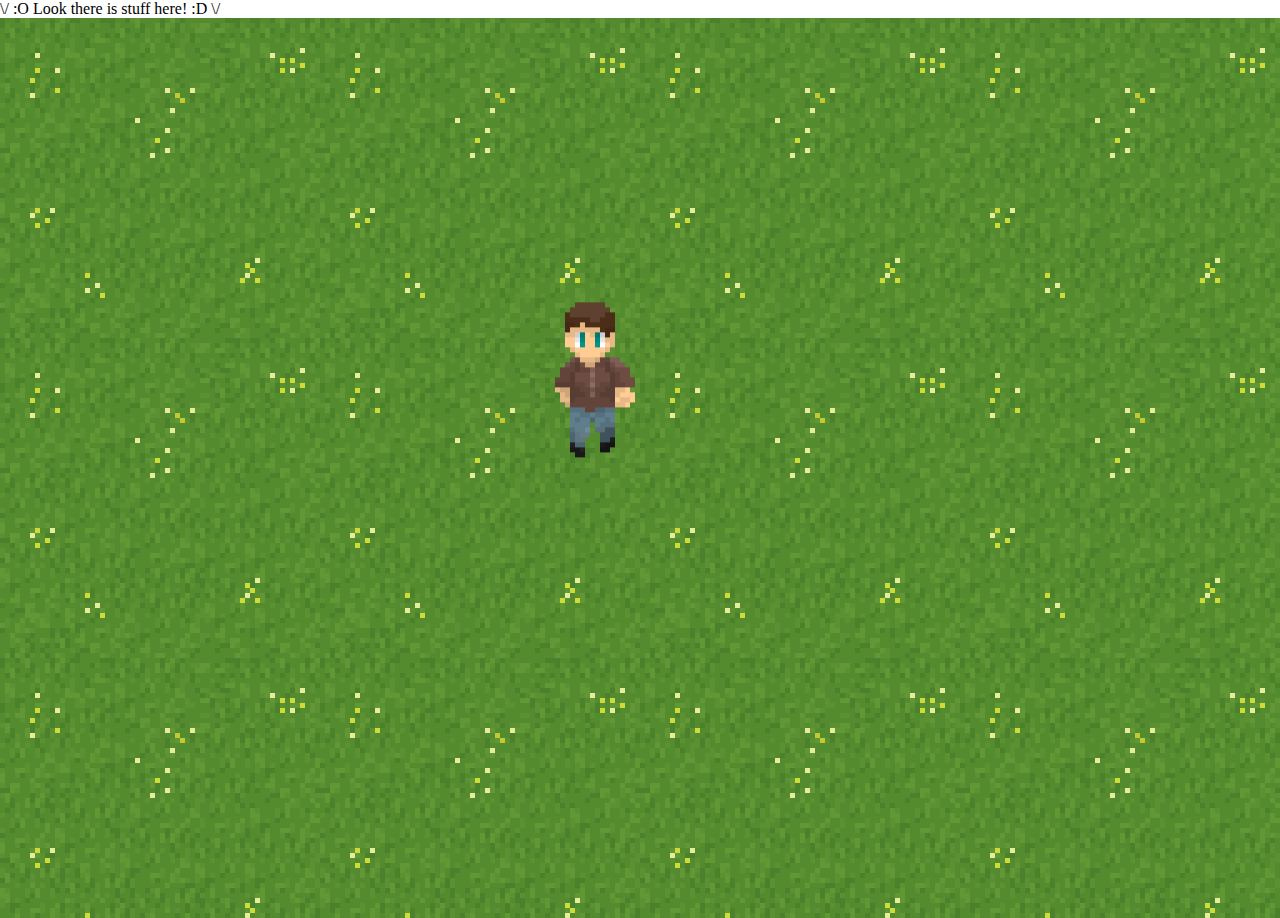
==== index.html @ 9f1ce24f "Changed movement to scrolling, added meadow tiles" ====
<!DOCTYPE html>
<title>temp</title>
<html lang="en">

<head>
	<meta charset="utf-8" />
	<p>\/ :O Look there is stuff here! :D \/</p>
	<style>
		* {
			padding: 0;
			margin: 0;
		}

		canvas {
			background: #eee;
			display: block;
			margin: 0 auto;
		}
	</style>
</head>

<div style="display:none;">
</div>

<body>
	<h1 id="coords"></h1>
	<p id="log"></p>
	<canvas id="myCanvas" width="1080" height="980"></canvas>
	<script>

		var canvas = document.getElementById("myCanvas");
		var ctx = canvas.getContext("2d");
		canvas.height = window.innerHeight;
		canvas.width = window.innerWidth;

		//image stuff
		const images = {};
		images.meadow = new Image();
		images.meadow.src= "Images/Meadow.png";
		images.player = new Image();
		images.player.src = "Images/CharacterSpriteSheet.png";

		const playerWidth = '180';
		const playerHeight = '341.25';
		var tiles = [[1,1,1,1,1,1],
					[1,1,1,1,1,1],
					[1,1,1,1,1,1],
					[1,1,1,1,1,1]];
		var pressedKeys = {};
		let playerFrameX = 0;
		let playerFrameY = 0;
		let playerX = 0;
		let playerY = 0;
		const playerSpeed = 6;
		var motion = false;
		var animationSpeed=150;

		function drawSprite(img, sX, sY, sW, sH, dX, dY, dW, dH) {
			ctx.drawImage(img, sX, sY, sW, sH, dX, dY, dW, dH);
		}

		function draw() {

			keyLogic();
			ctx.clearRect(0, 0, canvas.width, canvas.height);
			for(var i =0; i<tiles.length;i++){
				for(var j = 0;j<tiles[i].length;j++){
				if(tiles[i][j] == 1){
					drawSprite(images.meadow,0,0,640,640,playerX+(320*j),playerY+(320*i),640/2,640/2);
				}
			}
			}
			drawSprite(images.player, playerWidth * playerFrameX, playerHeight * playerFrameY, playerWidth, playerHeight, canvas.width/2-(playerWidth/2), canvas.height/2-(playerHeight/2), playerWidth/2, playerHeight/2);
			ctx.beginPath();
			ctx.fillStyle = "green";
			ctx.fill();
			ctx.closePath();
			//log.textContent += pressedKeys;

		}
		function animate() {
			if (motion == true) {
				if (playerFrameX < 5) {
					playerFrameX++;
				}
				else {
					playerFrameX = 0;
				}
			}
			else{
				playerFrameX= false;
			}
		}
		function keyLogic() {
			if (pressedKeys["KeyW"]) {
				motion = true;
				if (pressedKeys["KeyA"]) {
					playerFrameY = 7;
					playerX += Math.sqrt(2)/2;
					playerY += Math.sqrt(2)/2;
				}
				else if (pressedKeys["KeyD"]) {
					playerFrameY = 6;
					playerX -= Math.sqrt(2)/2;
					playerY += Math.sqrt(2)/2;
				}
				else {
					playerFrameY = 1;
					playerY += 1;
				}
			}
			else if (pressedKeys["KeyS"]) {
				motion = true;
				if (pressedKeys["KeyA"]) {
					playerFrameY = 4;
					playerX += Math.sqrt(2)/2;
					playerY -= Math.sqrt(2)/2;
				}
				else if (pressedKeys["KeyD"]) {
					playerFrameY = 5;
					playerX -= Math.sqrt(2)/2;
					playerY -= Math.sqrt(2)/2;
				}
				else {
					playerFrameY = 0;
					playerY -= 1;
				}
			}
			else if (pressedKeys["KeyA"]) {
				motion = true;
				playerFrameY = 2;
				playerX += 1;
			}
			else if (pressedKeys["KeyD"]) {
				motion = true;
				playerFrameY = 3;
				playerX -= 1;
			}
			else{
				motion = false;
			}
			if(pressedKeys["ShiftLeft"]){
				animationSpeed = 100;
			}
			else{
				animationSpeed = 150;
			}
		}
		setInterval(animate, animationSpeed);
		setInterval(draw, 5);

		window.onkeyup = function(e) { pressedKeys[e.code] = false; }
		window.onkeydown = function(e) { pressedKeys[e.code] = true; }
		/*
		document.addEventListener('keydown', logKeyDown);
		document.addEventListener('keyup', logKeyUp);

		function logKeyDown(e) {
			if (keys.indexOf(e.code) == -1) {
				keys.push(e.code);
			}
		}
		function logKeyUp(e) {
			if (keys.indexOf(e.code) > -1) {
				keys.splice(e.code, 1);
			}
		}
		*/
	</script>
</body>

</html>
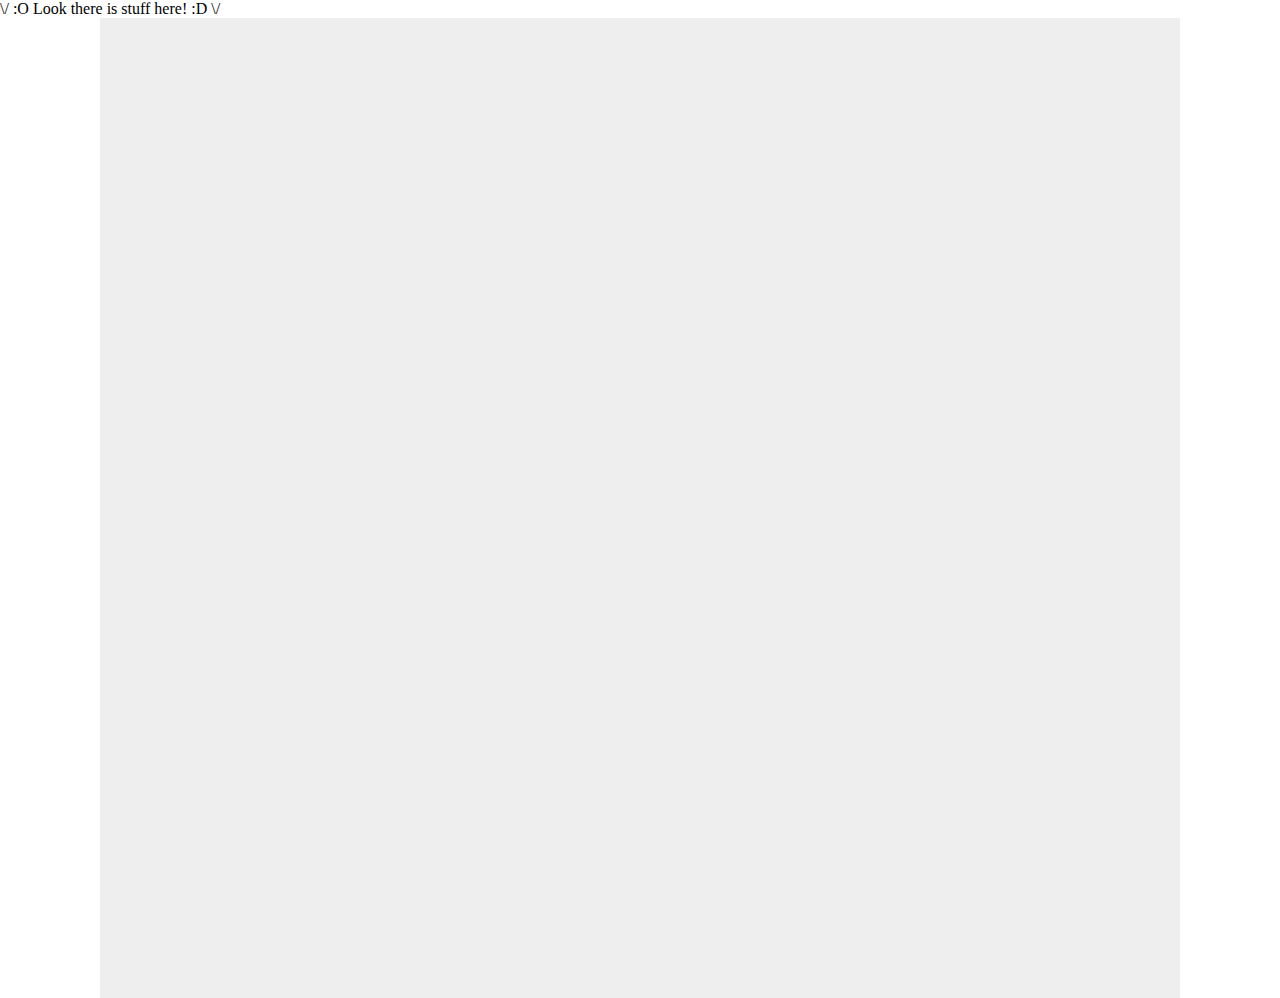
==== commit f2b28a9e: "Add files via upload" ====
--- a/index.html
+++ b/index.html
@@ -27,6 +27,10 @@
 	<p id="log"></p>
 	<canvas id="myCanvas" width="1080" height="980"></canvas>
 	<script>
+        window.onerror = function (msg, url, num) {
+    alert("Error: " + msg + "\nURL: " + url + "\nLine: " + num);
+    return true;
+};
 
 		var canvas = document.getElementById("myCanvas");
 		var ctx = canvas.getContext("2d");
@@ -46,7 +50,11 @@
 					[1,1,1,1,1,1],
 					[1,1,1,1,1,1],
 					[1,1,1,1,1,1]];
+        //type,posx,posy,width,height
+        var obj = [[1,0,0,50,50]];
+        let ai = [[1,Math.random()*1000,Math.random()*1000]];
 		var pressedKeys = {};
+        
 		let playerFrameX = 0;
 		let playerFrameY = 0;
 		let playerX = 0;
@@ -62,7 +70,9 @@
 		function draw() {
 
 			keyLogic();
+            
 			ctx.clearRect(0, 0, canvas.width, canvas.height);
+            
 			for(var i =0; i<tiles.length;i++){
 				for(var j = 0;j<tiles[i].length;j++){
 				if(tiles[i][j] == 1){
@@ -70,12 +80,18 @@
 				}
 			}
 			}
-			drawSprite(images.player, playerWidth * playerFrameX, playerHeight * playerFrameY, playerWidth, playerHeight, canvas.width/2-(playerWidth/2), canvas.height/2-(playerHeight/2), playerWidth/2, playerHeight/2);
-			ctx.beginPath();
-			ctx.fillStyle = "green";
-			ctx.fill();
-			ctx.closePath();
-			//log.textContent += pressedKeys;
+            ctx.beginPath();
+            for(var i = 0;i<obj.length;i++){
+                if(obj[i][0] ==1){
+                    ctx.fillStyle = "red";
+			        ctx.fill();
+                    ctx.rect(obj[i][1]+playerX,obj[i][2]+playerY,obj[i][3],obj[i][4]);
+                   }
+            }
+            ctx.stroke();
+			drawSprite(images.player, playerWidth * playerFrameX, playerHeight * playerFrameY, playerWidth, playerHeight, canvas.width/2-(playerWidth/2),                         canvas.height/2-(playerHeight/2), playerWidth/2, playerHeight/2);
+            
+			
 
 		}
 		function animate() {
@@ -91,6 +107,22 @@
 				playerFrameX= false;
 			}
 		}
+        
+        function collisionCheck(){
+            for(var i = 0;i<obj.length;i++){
+                    if(obj[i][0] ==1){
+                        if((obj[i][1]+playerX) >= canvas.width/2-20||(obj[i][1]+obj[i][3]+playerX) <= canvas.width/2-(playerWidth/2-20)){
+                       return false;
+                    }
+                        else if(obj[i][2]+playerY >= canvas.height/2 || obj[i][2]+obj[i][4]+playerY <= canvas.height/2-(playerHeight/2-120)){
+                            return false;
+                        }
+            
+            }
+        }
+            return true;
+        }
+        
 		function keyLogic() {
 			if (pressedKeys["KeyW"]) {
 				motion = true;
@@ -98,43 +130,86 @@
 					playerFrameY = 7;
 					playerX += Math.sqrt(2)/2;
 					playerY += Math.sqrt(2)/2;
+                    if(collisionCheck()){
+                      playerX -= Math.sqrt(2)/2;
+					playerY -= Math.sqrt(2)/2;  
+                    }
 				}
 				else if (pressedKeys["KeyD"]) {
 					playerFrameY = 6;
 					playerX -= Math.sqrt(2)/2;
 					playerY += Math.sqrt(2)/2;
-				}
+                    if(collisionCheck()){
+                      playerX += Math.sqrt(2)/2;
+					playerY -= Math.sqrt(2)/2;  
+                    }
+                   
+                }
 				else {
 					playerFrameY = 1;
 					playerY += 1;
-				}
-			}
+                    if(collisionCheck()){
+                      
+					playerY -= 1;  
+                    }
+                    
+			}
+                }
 			else if (pressedKeys["KeyS"]) {
 				motion = true;
 				if (pressedKeys["KeyA"]) {
 					playerFrameY = 4;
 					playerX += Math.sqrt(2)/2;
 					playerY -= Math.sqrt(2)/2;
-				}
+                    if(collisionCheck()){
+                      playerX -= Math.sqrt(2)/2;
+					playerY += Math.sqrt(2)/2;  
+                    }
+                   
+                }
+                   
+                
 				else if (pressedKeys["KeyD"]) {
 					playerFrameY = 5;
 					playerX -= Math.sqrt(2)/2;
 					playerY -= Math.sqrt(2)/2;
-				}
+                    if(collisionCheck()){
+                      playerX += Math.sqrt(2)/2;
+					playerY += Math.sqrt(2)/2;  
+                    }
+                   
+                }
+                    
+				
 				else {
 					playerFrameY = 0;
 					playerY -= 1;
-				}
-			}
+                    if(collisionCheck()){
+					playerY += 1;  
+                    }
+                   
+                }
+                    
+        }
+            
 			else if (pressedKeys["KeyA"]) {
 				motion = true;
 				playerFrameY = 2;
 				playerX += 1;
-			}
+                if(collisionCheck()){
+                      playerX -= 1;
+                    }
+                   
+            }
+                
+			
 			else if (pressedKeys["KeyD"]) {
 				motion = true;
 				playerFrameY = 3;
 				playerX -= 1;
+                if(collisionCheck()){
+                      playerX += 1;
+                    }
 			}
 			else{
 				motion = false;
@@ -146,26 +221,19 @@
 				animationSpeed = 150;
 			}
 		}
+        
+        function ai(){
+               
+        }
+        
 		setInterval(animate, animationSpeed);
 		setInterval(draw, 5);
 
 		window.onkeyup = function(e) { pressedKeys[e.code] = false; }
 		window.onkeydown = function(e) { pressedKeys[e.code] = true; }
-		/*
-		document.addEventListener('keydown', logKeyDown);
-		document.addEventListener('keyup', logKeyUp);
-
-		function logKeyDown(e) {
-			if (keys.indexOf(e.code) == -1) {
-				keys.push(e.code);
-			}
-		}
-		function logKeyUp(e) {
-			if (keys.indexOf(e.code) > -1) {
-				keys.splice(e.code, 1);
-			}
-		}
-		*/
+        
+        
+		
 	</script>
 </body>
 
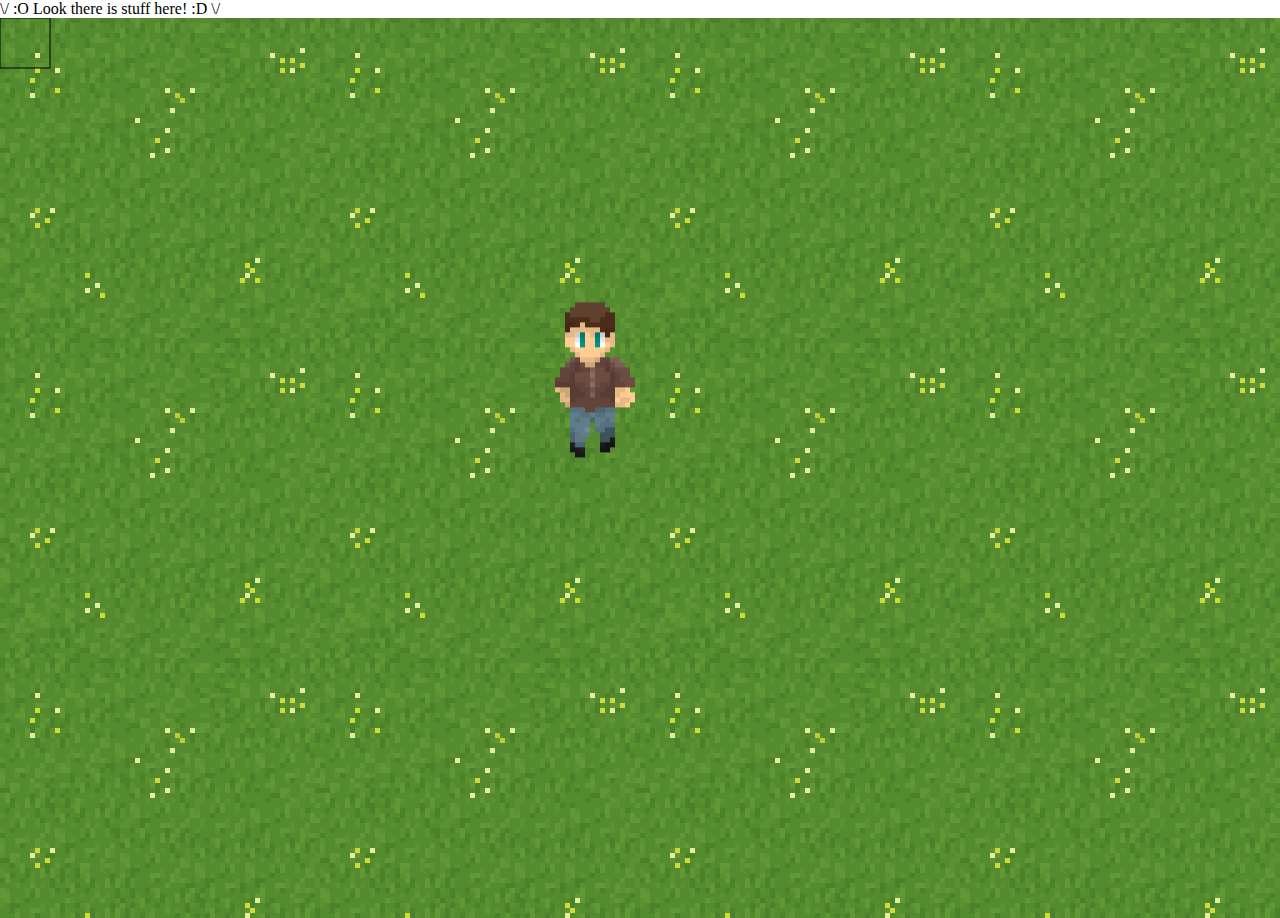
==== commit 3da82620: "Add files via upload" ====
--- a/index.html
+++ b/index.html
@@ -3,6 +3,8 @@
 <html lang="en">
 
 <head>
+    
+    
 	<meta charset="utf-8" />
 	<p>\/ :O Look there is stuff here! :D \/</p>
 	<style>
@@ -23,15 +25,17 @@
 </div>
 
 <body>
+    <script type="text/javascript">
+    window.onerror = function (msg, url, num) {
+    alert("Error: " + msg + "\nURL: " + url + "\nLine: " + num);
+    return true;
+    </script>
 	<h1 id="coords"></h1>
 	<p id="log"></p>
 	<canvas id="myCanvas" width="1080" height="980"></canvas>
-	<script>
-        window.onerror = function (msg, url, num) {
-    alert("Error: " + msg + "\nURL: " + url + "\nLine: " + num);
-    return true;
-};
-
+    
+	<script    type="text/javascript">
+       
 		var canvas = document.getElementById("myCanvas");
 		var ctx = canvas.getContext("2d");
 		canvas.height = window.innerHeight;
@@ -51,14 +55,17 @@
 					[1,1,1,1,1,1],
 					[1,1,1,1,1,1]];
         //type,posx,posy,width,height
-        var obj = [[1,0,0,50,50]];
-        let ai = [[1,Math.random()*1000,Math.random()*1000]];
+        var obj = [[1,0,0,50,50,]];
+        //type,posx,posy,animationx, animationy, motion
+        let ai = [[1,Math.random()*1000,Math.random()*1000,0,0,0]];
 		var pressedKeys = {};
         
 		let playerFrameX = 0;
 		let playerFrameY = 0;
 		let playerX = 0;
 		let playerY = 0;
+        let centerX = canvas.width/2-(playerWidth/2);
+        let centerY = canvas.height/2-(playerHeight/2);
 		const playerSpeed = 6;
 		var motion = false;
 		var animationSpeed=150;
@@ -89,7 +96,7 @@
                    }
             }
             ctx.stroke();
-			drawSprite(images.player, playerWidth * playerFrameX, playerHeight * playerFrameY, playerWidth, playerHeight, canvas.width/2-(playerWidth/2),                         canvas.height/2-(playerHeight/2), playerWidth/2, playerHeight/2);
+			drawSprite(images.player, playerWidth * playerFrameX, playerHeight * playerFrameY, playerWidth, playerHeight, centerX,                         canvas.height/2-(playerHeight/2), playerWidth/2, playerHeight/2);
             
 			
 
@@ -221,11 +228,56 @@
 				animationSpeed = 150;
 			}
 		}
-        
+        /*
         function ai(){
-               
-        }
-        
+               for(let i = 0; i<ai.length;i++){
+                   if(ai[i][1]+PlayerX!=centerX || ai[i][2]+PlayerY != canvas.height/2-(playerHeight/2)){
+                      ai[i][5] = 1;
+                      if(ai[i][1]+PlayerX > centerX){
+                          if(ai[i][2]+PlayerY>centerY){
+                              ai[i][4]=7;
+                              ai[i][1]-= Math.sqrt(2)/2;
+                              ai[i][2]-= Math.sqrt(2)/2;
+                          }
+                          else if(ai[i][2]+PlayerY<centerY){
+                              ai[i][4]=6;
+                              ai[i][1]-= Math.sqrt(2)/2;
+                              ai[i][2]+= Math.sqrt(2)/2;
+                          }
+                          else{
+                              ai[i][4]=1;
+                              ai[i][1]-=1;
+                          }
+                        }
+                       else if(ai[i][1] < centerX){
+                           if(ai[i][2] >centerY){
+                               ai[i][4]=4;
+                               ai[i][1]+=Math.sqrt(2)/2;
+                               ai[i][2]-=Math.sqrt(2)/2;
+                           }
+                           else if(ai[i][2]<centerY){
+                              ai[i][4]=5;
+                               ai[i][1]+=Math.sqrt(2)/2;
+                               ai[i][2]+=Math.sqrt(2)/2;
+                           }
+                           else{
+                            ai[i][4]=0;
+                               ai[i][1]+=1;
+                           }
+                       }
+                       else if(ai[i][2]>centerY){
+                           ai[i][4]=2;
+                           ai[i][2]-=1;
+                       }
+                       else if(ai[i][2]<centerY){
+                           ai[i][4]=3;
+                           ai[i][2]+=1;
+                       }
+                      }
+                   
+               }
+        }
+        */
 		setInterval(animate, animationSpeed);
 		setInterval(draw, 5);
 
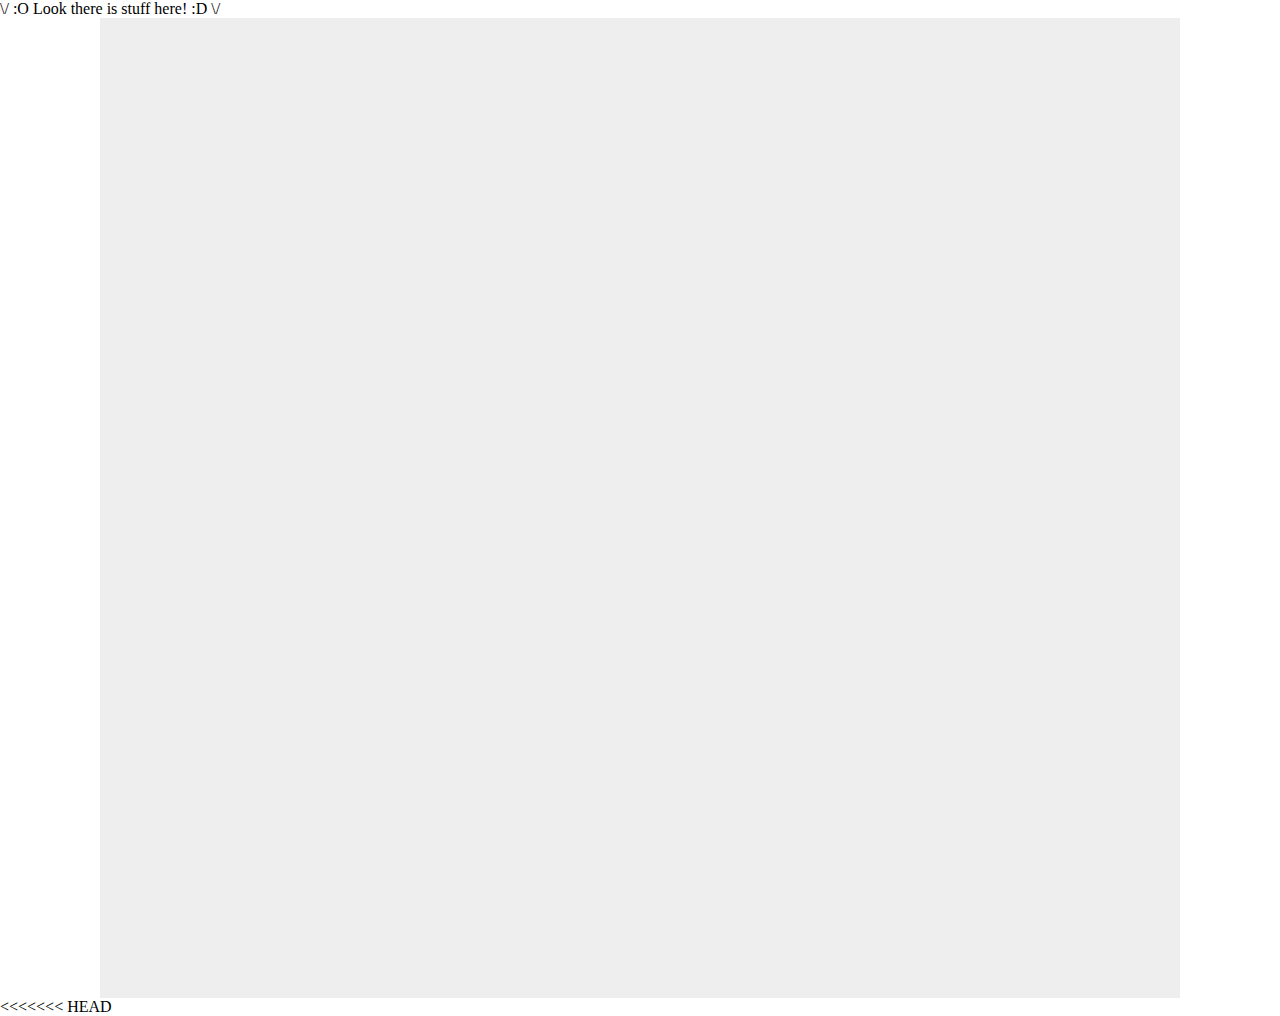
==== commit 3d03f4fb: "Add files via upload" ====
--- a/index.html
+++ b/index.html
@@ -7,6 +7,8 @@
     
 	<meta charset="utf-8" />
 	<p>\/ :O Look there is stuff here! :D \/</p>
+    <h1 id = "vars"></h1>
+    <h1 id = 'test'></h1>
 	<style>
 		* {
 			padding: 0;
@@ -34,8 +36,16 @@
 	<p id="log"></p>
 	<canvas id="myCanvas" width="1080" height="980"></canvas>
     
+<<<<<<< HEAD
+	<script>
+     window.onerror = function (msg, url, num) {
+    alert("Error: " + msg + "\nURL: " + url + "\nLine: " + num);
+    return true;
+     }
+=======
 	<script    type="text/javascript">
        
+>>>>>>> 9bb2e09c5430643c6859015316dd8541b9159723
 		var canvas = document.getElementById("myCanvas");
 		var ctx = canvas.getContext("2d");
 		canvas.height = window.innerHeight;
@@ -54,12 +64,19 @@
 					[1,1,1,1,1,1],
 					[1,1,1,1,1,1],
 					[1,1,1,1,1,1]];
+<<<<<<< HEAD
+        
+		var pressedKeys = {};
+        
+        const sqrttwo = Math.sqrt(2)/2;
+=======
         //type,posx,posy,width,height
         var obj = [[1,0,0,50,50,]];
         //type,posx,posy,animationx, animationy, motion
         let ai = [[1,Math.random()*1000,Math.random()*1000,0,0,0]];
 		var pressedKeys = {};
         
+>>>>>>> 9bb2e09c5430643c6859015316dd8541b9159723
 		let playerFrameX = 0;
 		let playerFrameY = 0;
 		let playerX = 0;
@@ -70,13 +87,22 @@
 		var motion = false;
 		var animationSpeed=150;
 
+        //type,posx,posy,width,height
+        var obj = [[1,centerX,centerY,50,50,]];
+        //type([0]),posx([1]),posy([2]),animationx([3]), animationy([4]), motion([5]),goalx([6]),goaly([7])
+        let ai = [[1,Math.round(Math.random()*1000),Math.round(Math.random()*1000),0,0,0,Math.round(Math.random()*1000),Math.round(Math.random()*1000)]];
+        
 		function drawSprite(img, sX, sY, sW, sH, dX, dY, dW, dH) {
 			ctx.drawImage(img, sX, sY, sW, sH, dX, dY, dW, dH);
 		}
 
 		function draw() {
-
+            
 			keyLogic();
+<<<<<<< HEAD
+            aim();
+=======
+>>>>>>> 9bb2e09c5430643c6859015316dd8541b9159723
             
 			ctx.clearRect(0, 0, canvas.width, canvas.height);
             
@@ -95,6 +121,14 @@
                     ctx.rect(obj[i][1]+playerX,obj[i][2]+playerY,obj[i][3],obj[i][4]);
                    }
             }
+<<<<<<< HEAD
+            for(var i = 0;i<ai.length;i++){
+                if(ai[i][0]==1){
+                    drawSprite(images.player, playerWidth*ai[i][3], playerHeight*ai[i][4],playerWidth,playerHeight,ai[i][1]+playerX,ai[i][2]+playerY,playerWidth/2,playerHeight/2);
+                }
+            }
+=======
+>>>>>>> 9bb2e09c5430643c6859015316dd8541b9159723
             ctx.stroke();
 			drawSprite(images.player, playerWidth * playerFrameX, playerHeight * playerFrameY, playerWidth, playerHeight, centerX,                         canvas.height/2-(playerHeight/2), playerWidth/2, playerHeight/2);
             
@@ -130,25 +164,54 @@
             return true;
         }
         
+<<<<<<< HEAD
+        function printMousePos() {
+    var cursorX;
+    var cursorY;
+    document.onmousemove = function(e){
+    cursorX = e.pageX;
+    cursorY = e.pageY;
+}
+    document.getElementById('test').innerHTML = "x: " + cursorX + ", y: " + cursorY;
+}
+        
+=======
+>>>>>>> 9bb2e09c5430643c6859015316dd8541b9159723
 		function keyLogic() {
 			if (pressedKeys["KeyW"]) {
 				motion = true;
 				if (pressedKeys["KeyA"]) {
 					playerFrameY = 7;
+<<<<<<< HEAD
+					playerX += sqrttwo;
+					playerY += sqrttwo
+                    if(collisionCheck()){
+                      playerX -= sqrttwo;
+					playerY -= sqrttwo;  
+=======
 					playerX += Math.sqrt(2)/2;
 					playerY += Math.sqrt(2)/2;
                     if(collisionCheck()){
                       playerX -= Math.sqrt(2)/2;
 					playerY -= Math.sqrt(2)/2;  
+>>>>>>> 9bb2e09c5430643c6859015316dd8541b9159723
                     }
 				}
 				else if (pressedKeys["KeyD"]) {
 					playerFrameY = 6;
+<<<<<<< HEAD
+					playerX -= sqrttwo;
+					playerY += sqrttwo;
+                    if(collisionCheck()){
+                      playerX += sqrttwo;
+					playerY -= sqrttwo;  
+=======
 					playerX -= Math.sqrt(2)/2;
 					playerY += Math.sqrt(2)/2;
                     if(collisionCheck()){
                       playerX += Math.sqrt(2)/2;
 					playerY -= Math.sqrt(2)/2;  
+>>>>>>> 9bb2e09c5430643c6859015316dd8541b9159723
                     }
                    
                 }
@@ -166,11 +229,19 @@
 				motion = true;
 				if (pressedKeys["KeyA"]) {
 					playerFrameY = 4;
+<<<<<<< HEAD
+					playerX += sqrttwo;
+					playerY -= sqrttwo;
+                    if(collisionCheck()){
+                      playerX -= sqrttwo;
+					playerY += sqrttwo;  
+=======
 					playerX += Math.sqrt(2)/2;
 					playerY -= Math.sqrt(2)/2;
                     if(collisionCheck()){
                       playerX -= Math.sqrt(2)/2;
 					playerY += Math.sqrt(2)/2;  
+>>>>>>> 9bb2e09c5430643c6859015316dd8541b9159723
                     }
                    
                 }
@@ -178,11 +249,19 @@
                 
 				else if (pressedKeys["KeyD"]) {
 					playerFrameY = 5;
+<<<<<<< HEAD
+					playerX -= sqrttwo;
+					playerY -= sqrttwo;
+                    if(collisionCheck()){
+                      playerX += sqrttwo;
+					playerY += sqrttwo;  
+=======
 					playerX -= Math.sqrt(2)/2;
 					playerY -= Math.sqrt(2)/2;
                     if(collisionCheck()){
                       playerX += Math.sqrt(2)/2;
 					playerY += Math.sqrt(2)/2;  
+>>>>>>> 9bb2e09c5430643c6859015316dd8541b9159723
                     }
                    
                 }
@@ -224,10 +303,76 @@
 			if(pressedKeys["ShiftLeft"]){
 				animationSpeed = 100;
 			}
+            if(pressedKeys["Space"]){
+				for(let i =0;i<ai.length;i++){
+                 ai[i][6]=Math.round(centerX-playerX);
+                    ai[i][7]=Math.round(centerY-playerY);
+                }
+			}
 			else{
 				animationSpeed = 150;
 			}
 		}
+<<<<<<< HEAD
+        ///*
+        function aim(){
+               for(var i = 0; i<ai.length;i++){
+                   
+                   if(ai[i][1]+playerX!=ai[i][6] || ai[i][2]+playerY != ai[i][7]){
+                      ai[i][5] = 1;
+                      if(Math.abs(Math.abs(ai[i][2]+playerY)-(ai[i][7]+playerY))>2){
+                      if(ai[i][2]+playerY > ai[i][7]+playerY){
+                          if(Math.abs(Math.abs(ai[i][1]+playerX)-(ai[i][6]+playerX))>2){
+                          if(ai[i][1]+playerX>ai[i][6]+playerX){
+                              ai[i][4]=7;
+                              ai[i][1]-= sqrttwo;
+                              ai[i][2]-= sqrttwo;
+                          }
+                          else if(ai[i][1]+playerX<ai[i][6]+playerX){
+                              ai[i][4]=6;
+                              ai[i][1]+= sqrttwo;
+                              ai[i][2]-= sqrttwo;
+                          }
+                          }
+                          else{
+                              ai[i][4]=1;
+                              ai[i][2]-=1;
+                          }
+                        }
+                       else if(ai[i][2]+playerY < ai[i][7]+playerY){
+                           if(Math.abs(Math.abs(ai[i][1]+playerX)-(ai[i][6]+playerX))>2){
+                               
+                           if(ai[i][1]+playerX >ai[i][6]+playerX){
+                               ai[i][4]=4;
+                               ai[i][1]-=sqrttwo;
+                               ai[i][2]+=sqrttwo;
+                           }
+                               
+                            else if(ai[i][1]+playerX<ai[i][6]+playerX){
+                                ai[i][4]=5;
+                                ai[i][1]+=sqrttwo;
+                                ai[i][2]+=sqrttwo;
+                            }
+                           
+                           }
+                           else{
+                            ai[i][4]=0;
+                               ai[i][2]+=1;
+                           }
+                       }
+                      }
+                       else if(Math.abs(Math.abs(ai[i][1]+playerX)-(ai[i][6]+playerX))>2){
+                       if(ai[i][1]+playerX>ai[i][6]+playerX){
+                           ai[i][4]=2;
+                           ai[i][1]-=1;
+                       }
+                       else if(ai[i][1]+playerX<ai[i][6]+playerX){
+                           ai[i][4]=3;
+                           ai[i][1]+=1;
+                        }
+                       }
+                       document.getElementById("vars").innerHTML = "aix: "+(ai[i][1]+playerX)+" aiy: "+(ai[i][2]+playerY)+" cenx: "+(Math.abs(Math.abs(ai[i][1]+playerX)-(ai[i][6]+playerX)))+" ceny: "+(Math.abs(Math.abs(ai[i][2]+playerY)-(ai[i][7]+playerY)));
+=======
         /*
         function ai(){
                for(let i = 0; i<ai.length;i++){
@@ -273,11 +418,16 @@
                            ai[i][4]=3;
                            ai[i][2]+=1;
                        }
+>>>>>>> 9bb2e09c5430643c6859015316dd8541b9159723
                       }
                    
                }
         }
+<<<<<<< HEAD
+        //*/
+=======
         */
+>>>>>>> 9bb2e09c5430643c6859015316dd8541b9159723
 		setInterval(animate, animationSpeed);
 		setInterval(draw, 5);
 
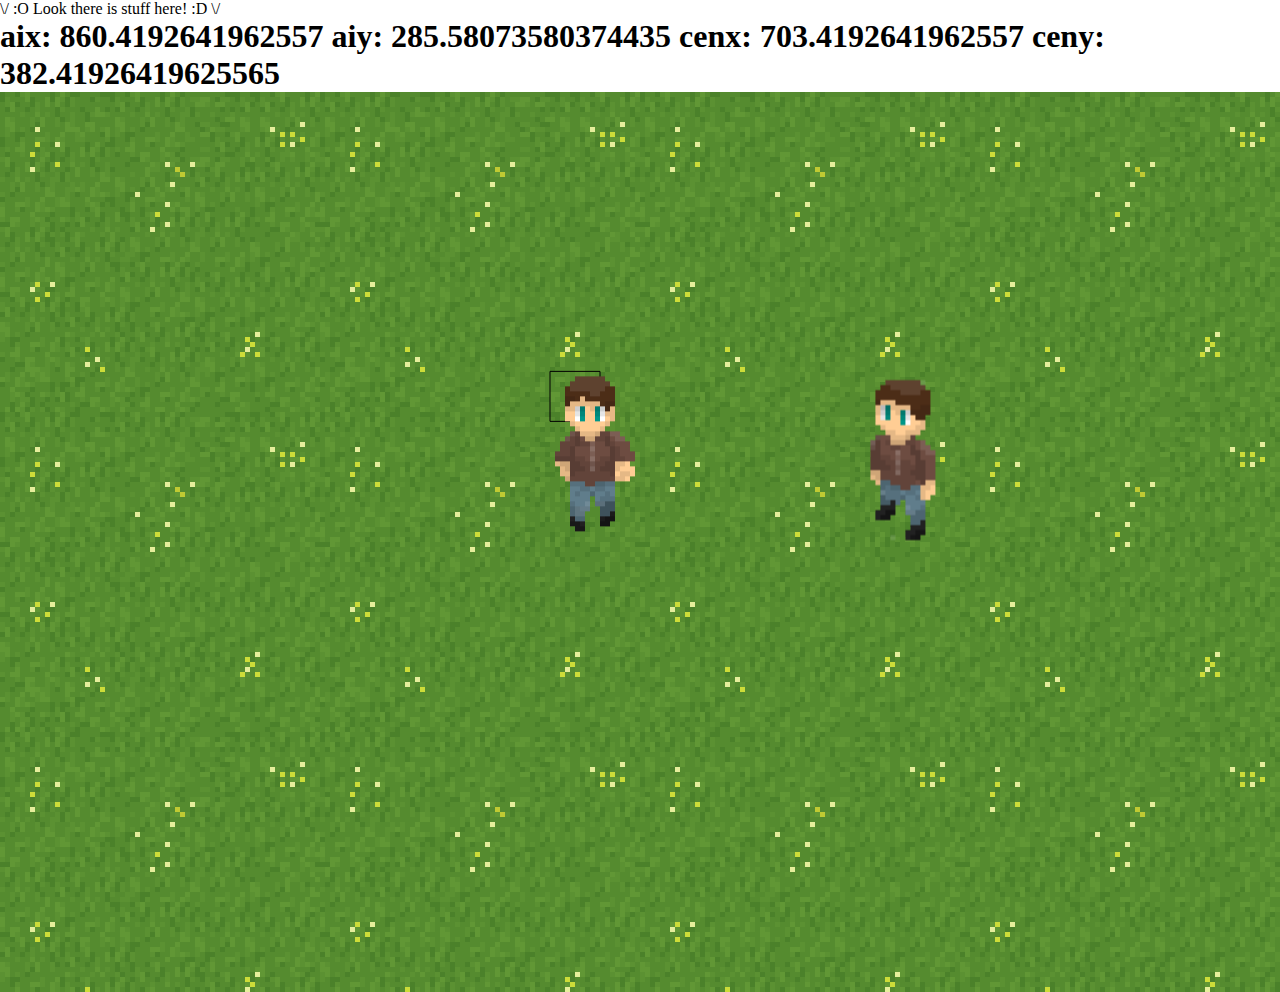
==== commit fee75ed5: "Add files via upload" ====
--- a/index.html
+++ b/index.html
@@ -27,25 +27,15 @@
 </div>
 
 <body>
-    <script type="text/javascript">
-    window.onerror = function (msg, url, num) {
-    alert("Error: " + msg + "\nURL: " + url + "\nLine: " + num);
-    return true;
-    </script>
 	<h1 id="coords"></h1>
 	<p id="log"></p>
 	<canvas id="myCanvas" width="1080" height="980"></canvas>
     
-<<<<<<< HEAD
 	<script>
      window.onerror = function (msg, url, num) {
     alert("Error: " + msg + "\nURL: " + url + "\nLine: " + num);
     return true;
      }
-=======
-	<script    type="text/javascript">
-       
->>>>>>> 9bb2e09c5430643c6859015316dd8541b9159723
 		var canvas = document.getElementById("myCanvas");
 		var ctx = canvas.getContext("2d");
 		canvas.height = window.innerHeight;
@@ -64,19 +54,10 @@
 					[1,1,1,1,1,1],
 					[1,1,1,1,1,1],
 					[1,1,1,1,1,1]];
-<<<<<<< HEAD
         
 		var pressedKeys = {};
         
         const sqrttwo = Math.sqrt(2)/2;
-=======
-        //type,posx,posy,width,height
-        var obj = [[1,0,0,50,50,]];
-        //type,posx,posy,animationx, animationy, motion
-        let ai = [[1,Math.random()*1000,Math.random()*1000,0,0,0]];
-		var pressedKeys = {};
-        
->>>>>>> 9bb2e09c5430643c6859015316dd8541b9159723
 		let playerFrameX = 0;
 		let playerFrameY = 0;
 		let playerX = 0;
@@ -99,10 +80,7 @@
 		function draw() {
             
 			keyLogic();
-<<<<<<< HEAD
             aim();
-=======
->>>>>>> 9bb2e09c5430643c6859015316dd8541b9159723
             
 			ctx.clearRect(0, 0, canvas.width, canvas.height);
             
@@ -121,14 +99,11 @@
                     ctx.rect(obj[i][1]+playerX,obj[i][2]+playerY,obj[i][3],obj[i][4]);
                    }
             }
-<<<<<<< HEAD
             for(var i = 0;i<ai.length;i++){
                 if(ai[i][0]==1){
                     drawSprite(images.player, playerWidth*ai[i][3], playerHeight*ai[i][4],playerWidth,playerHeight,ai[i][1]+playerX,ai[i][2]+playerY,playerWidth/2,playerHeight/2);
                 }
             }
-=======
->>>>>>> 9bb2e09c5430643c6859015316dd8541b9159723
             ctx.stroke();
 			drawSprite(images.player, playerWidth * playerFrameX, playerHeight * playerFrameY, playerWidth, playerHeight, centerX,                         canvas.height/2-(playerHeight/2), playerWidth/2, playerHeight/2);
             
@@ -164,7 +139,6 @@
             return true;
         }
         
-<<<<<<< HEAD
         function printMousePos() {
     var cursorX;
     var cursorY;
@@ -175,43 +149,25 @@
     document.getElementById('test').innerHTML = "x: " + cursorX + ", y: " + cursorY;
 }
         
-=======
->>>>>>> 9bb2e09c5430643c6859015316dd8541b9159723
 		function keyLogic() {
 			if (pressedKeys["KeyW"]) {
 				motion = true;
 				if (pressedKeys["KeyA"]) {
 					playerFrameY = 7;
-<<<<<<< HEAD
 					playerX += sqrttwo;
 					playerY += sqrttwo
                     if(collisionCheck()){
                       playerX -= sqrttwo;
 					playerY -= sqrttwo;  
-=======
-					playerX += Math.sqrt(2)/2;
-					playerY += Math.sqrt(2)/2;
-                    if(collisionCheck()){
-                      playerX -= Math.sqrt(2)/2;
-					playerY -= Math.sqrt(2)/2;  
->>>>>>> 9bb2e09c5430643c6859015316dd8541b9159723
                     }
 				}
 				else if (pressedKeys["KeyD"]) {
 					playerFrameY = 6;
-<<<<<<< HEAD
 					playerX -= sqrttwo;
 					playerY += sqrttwo;
                     if(collisionCheck()){
                       playerX += sqrttwo;
 					playerY -= sqrttwo;  
-=======
-					playerX -= Math.sqrt(2)/2;
-					playerY += Math.sqrt(2)/2;
-                    if(collisionCheck()){
-                      playerX += Math.sqrt(2)/2;
-					playerY -= Math.sqrt(2)/2;  
->>>>>>> 9bb2e09c5430643c6859015316dd8541b9159723
                     }
                    
                 }
@@ -229,19 +185,11 @@
 				motion = true;
 				if (pressedKeys["KeyA"]) {
 					playerFrameY = 4;
-<<<<<<< HEAD
 					playerX += sqrttwo;
 					playerY -= sqrttwo;
                     if(collisionCheck()){
                       playerX -= sqrttwo;
 					playerY += sqrttwo;  
-=======
-					playerX += Math.sqrt(2)/2;
-					playerY -= Math.sqrt(2)/2;
-                    if(collisionCheck()){
-                      playerX -= Math.sqrt(2)/2;
-					playerY += Math.sqrt(2)/2;  
->>>>>>> 9bb2e09c5430643c6859015316dd8541b9159723
                     }
                    
                 }
@@ -249,19 +197,11 @@
                 
 				else if (pressedKeys["KeyD"]) {
 					playerFrameY = 5;
-<<<<<<< HEAD
 					playerX -= sqrttwo;
 					playerY -= sqrttwo;
                     if(collisionCheck()){
                       playerX += sqrttwo;
 					playerY += sqrttwo;  
-=======
-					playerX -= Math.sqrt(2)/2;
-					playerY -= Math.sqrt(2)/2;
-                    if(collisionCheck()){
-                      playerX += Math.sqrt(2)/2;
-					playerY += Math.sqrt(2)/2;  
->>>>>>> 9bb2e09c5430643c6859015316dd8541b9159723
                     }
                    
                 }
@@ -313,7 +253,6 @@
 				animationSpeed = 150;
 			}
 		}
-<<<<<<< HEAD
         ///*
         function aim(){
                for(var i = 0; i<ai.length;i++){
@@ -372,62 +311,11 @@
                         }
                        }
                        document.getElementById("vars").innerHTML = "aix: "+(ai[i][1]+playerX)+" aiy: "+(ai[i][2]+playerY)+" cenx: "+(Math.abs(Math.abs(ai[i][1]+playerX)-(ai[i][6]+playerX)))+" ceny: "+(Math.abs(Math.abs(ai[i][2]+playerY)-(ai[i][7]+playerY)));
-=======
-        /*
-        function ai(){
-               for(let i = 0; i<ai.length;i++){
-                   if(ai[i][1]+PlayerX!=centerX || ai[i][2]+PlayerY != canvas.height/2-(playerHeight/2)){
-                      ai[i][5] = 1;
-                      if(ai[i][1]+PlayerX > centerX){
-                          if(ai[i][2]+PlayerY>centerY){
-                              ai[i][4]=7;
-                              ai[i][1]-= Math.sqrt(2)/2;
-                              ai[i][2]-= Math.sqrt(2)/2;
-                          }
-                          else if(ai[i][2]+PlayerY<centerY){
-                              ai[i][4]=6;
-                              ai[i][1]-= Math.sqrt(2)/2;
-                              ai[i][2]+= Math.sqrt(2)/2;
-                          }
-                          else{
-                              ai[i][4]=1;
-                              ai[i][1]-=1;
-                          }
-                        }
-                       else if(ai[i][1] < centerX){
-                           if(ai[i][2] >centerY){
-                               ai[i][4]=4;
-                               ai[i][1]+=Math.sqrt(2)/2;
-                               ai[i][2]-=Math.sqrt(2)/2;
-                           }
-                           else if(ai[i][2]<centerY){
-                              ai[i][4]=5;
-                               ai[i][1]+=Math.sqrt(2)/2;
-                               ai[i][2]+=Math.sqrt(2)/2;
-                           }
-                           else{
-                            ai[i][4]=0;
-                               ai[i][1]+=1;
-                           }
-                       }
-                       else if(ai[i][2]>centerY){
-                           ai[i][4]=2;
-                           ai[i][2]-=1;
-                       }
-                       else if(ai[i][2]<centerY){
-                           ai[i][4]=3;
-                           ai[i][2]+=1;
-                       }
->>>>>>> 9bb2e09c5430643c6859015316dd8541b9159723
                       }
                    
                }
         }
-<<<<<<< HEAD
         //*/
-=======
-        */
->>>>>>> 9bb2e09c5430643c6859015316dd8541b9159723
 		setInterval(animate, animationSpeed);
 		setInterval(draw, 5);
 
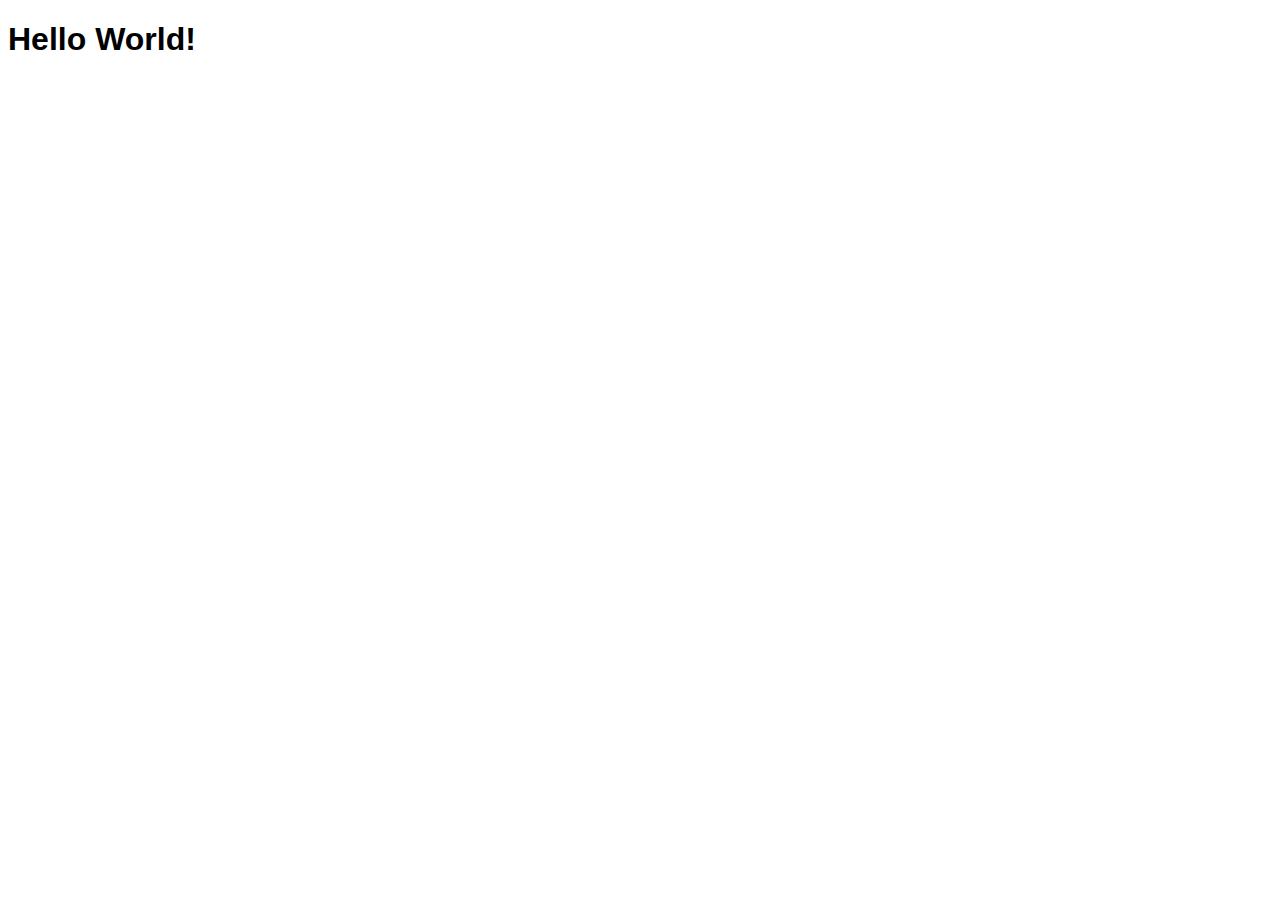
==== commit 370a3094: "Moved game to it's own file, index is now mainpage for games access" ====
--- a/index.html
+++ b/index.html
@@ -1,330 +1,11 @@
-<!DOCTYPE html>
-<title>temp</title>
+<!doctype html>
 <html lang="en">
-
-<head>
-    
-    
-	<meta charset="utf-8" />
-	<p>\/ :O Look there is stuff here! :D \/</p>
-    <h1 id = "vars"></h1>
-    <h1 id = 'test'></h1>
-	<style>
-		* {
-			padding: 0;
-			margin: 0;
-		}
-
-		canvas {
-			background: #eee;
-			display: block;
-			margin: 0 auto;
-		}
-	</style>
-</head>
-
-<div style="display:none;">
-</div>
-
-<body>
-	<h1 id="coords"></h1>
-	<p id="log"></p>
-	<canvas id="myCanvas" width="1080" height="980"></canvas>
-    
-	<script>
-     window.onerror = function (msg, url, num) {
-    alert("Error: " + msg + "\nURL: " + url + "\nLine: " + num);
-    return true;
-     }
-		var canvas = document.getElementById("myCanvas");
-		var ctx = canvas.getContext("2d");
-		canvas.height = window.innerHeight;
-		canvas.width = window.innerWidth;
-
-		//image stuff
-		const images = {};
-		images.meadow = new Image();
-		images.meadow.src= "Images/Meadow.png";
-		images.player = new Image();
-		images.player.src = "Images/CharacterSpriteSheet.png";
-
-		const playerWidth = '180';
-		const playerHeight = '341.25';
-		var tiles = [[1,1,1,1,1,1],
-					[1,1,1,1,1,1],
-					[1,1,1,1,1,1],
-					[1,1,1,1,1,1]];
-        
-		var pressedKeys = {};
-        
-        const sqrttwo = Math.sqrt(2)/2;
-		let playerFrameX = 0;
-		let playerFrameY = 0;
-		let playerX = 0;
-		let playerY = 0;
-        let centerX = canvas.width/2-(playerWidth/2);
-        let centerY = canvas.height/2-(playerHeight/2);
-		const playerSpeed = 6;
-		var motion = false;
-		var animationSpeed=150;
-
-        //type,posx,posy,width,height
-        var obj = [[1,centerX,centerY,50,50,]];
-        //type([0]),posx([1]),posy([2]),animationx([3]), animationy([4]), motion([5]),goalx([6]),goaly([7])
-        let ai = [[1,Math.round(Math.random()*1000),Math.round(Math.random()*1000),0,0,0,Math.round(Math.random()*1000),Math.round(Math.random()*1000)]];
-        
-		function drawSprite(img, sX, sY, sW, sH, dX, dY, dW, dH) {
-			ctx.drawImage(img, sX, sY, sW, sH, dX, dY, dW, dH);
-		}
-
-		function draw() {
-            
-			keyLogic();
-            aim();
-            
-			ctx.clearRect(0, 0, canvas.width, canvas.height);
-            
-			for(var i =0; i<tiles.length;i++){
-				for(var j = 0;j<tiles[i].length;j++){
-				if(tiles[i][j] == 1){
-					drawSprite(images.meadow,0,0,640,640,playerX+(320*j),playerY+(320*i),640/2,640/2);
-				}
-			}
-			}
-            ctx.beginPath();
-            for(var i = 0;i<obj.length;i++){
-                if(obj[i][0] ==1){
-                    ctx.fillStyle = "red";
-			        ctx.fill();
-                    ctx.rect(obj[i][1]+playerX,obj[i][2]+playerY,obj[i][3],obj[i][4]);
-                   }
-            }
-            for(var i = 0;i<ai.length;i++){
-                if(ai[i][0]==1){
-                    drawSprite(images.player, playerWidth*ai[i][3], playerHeight*ai[i][4],playerWidth,playerHeight,ai[i][1]+playerX,ai[i][2]+playerY,playerWidth/2,playerHeight/2);
-                }
-            }
-            ctx.stroke();
-			drawSprite(images.player, playerWidth * playerFrameX, playerHeight * playerFrameY, playerWidth, playerHeight, centerX,                         canvas.height/2-(playerHeight/2), playerWidth/2, playerHeight/2);
-            
-			
-
-		}
-		function animate() {
-			if (motion == true) {
-				if (playerFrameX < 5) {
-					playerFrameX++;
-				}
-				else {
-					playerFrameX = 0;
-				}
-			}
-			else{
-				playerFrameX= false;
-			}
-		}
-        
-        function collisionCheck(){
-            for(var i = 0;i<obj.length;i++){
-                    if(obj[i][0] ==1){
-                        if((obj[i][1]+playerX) >= canvas.width/2-20||(obj[i][1]+obj[i][3]+playerX) <= canvas.width/2-(playerWidth/2-20)){
-                       return false;
-                    }
-                        else if(obj[i][2]+playerY >= canvas.height/2 || obj[i][2]+obj[i][4]+playerY <= canvas.height/2-(playerHeight/2-120)){
-                            return false;
-                        }
-            
-            }
-        }
-            return true;
-        }
-        
-        function printMousePos() {
-    var cursorX;
-    var cursorY;
-    document.onmousemove = function(e){
-    cursorX = e.pageX;
-    cursorY = e.pageY;
-}
-    document.getElementById('test').innerHTML = "x: " + cursorX + ", y: " + cursorY;
-}
-        
-		function keyLogic() {
-			if (pressedKeys["KeyW"]) {
-				motion = true;
-				if (pressedKeys["KeyA"]) {
-					playerFrameY = 7;
-					playerX += sqrttwo;
-					playerY += sqrttwo
-                    if(collisionCheck()){
-                      playerX -= sqrttwo;
-					playerY -= sqrttwo;  
-                    }
-				}
-				else if (pressedKeys["KeyD"]) {
-					playerFrameY = 6;
-					playerX -= sqrttwo;
-					playerY += sqrttwo;
-                    if(collisionCheck()){
-                      playerX += sqrttwo;
-					playerY -= sqrttwo;  
-                    }
-                   
-                }
-				else {
-					playerFrameY = 1;
-					playerY += 1;
-                    if(collisionCheck()){
-                      
-					playerY -= 1;  
-                    }
-                    
-			}
-                }
-			else if (pressedKeys["KeyS"]) {
-				motion = true;
-				if (pressedKeys["KeyA"]) {
-					playerFrameY = 4;
-					playerX += sqrttwo;
-					playerY -= sqrttwo;
-                    if(collisionCheck()){
-                      playerX -= sqrttwo;
-					playerY += sqrttwo;  
-                    }
-                   
-                }
-                   
-                
-				else if (pressedKeys["KeyD"]) {
-					playerFrameY = 5;
-					playerX -= sqrttwo;
-					playerY -= sqrttwo;
-                    if(collisionCheck()){
-                      playerX += sqrttwo;
-					playerY += sqrttwo;  
-                    }
-                   
-                }
-                    
-				
-				else {
-					playerFrameY = 0;
-					playerY -= 1;
-                    if(collisionCheck()){
-					playerY += 1;  
-                    }
-                   
-                }
-                    
-        }
-            
-			else if (pressedKeys["KeyA"]) {
-				motion = true;
-				playerFrameY = 2;
-				playerX += 1;
-                if(collisionCheck()){
-                      playerX -= 1;
-                    }
-                   
-            }
-                
-			
-			else if (pressedKeys["KeyD"]) {
-				motion = true;
-				playerFrameY = 3;
-				playerX -= 1;
-                if(collisionCheck()){
-                      playerX += 1;
-                    }
-			}
-			else{
-				motion = false;
-			}
-			if(pressedKeys["ShiftLeft"]){
-				animationSpeed = 100;
-			}
-            if(pressedKeys["Space"]){
-				for(let i =0;i<ai.length;i++){
-                 ai[i][6]=Math.round(centerX-playerX);
-                    ai[i][7]=Math.round(centerY-playerY);
-                }
-			}
-			else{
-				animationSpeed = 150;
-			}
-		}
-        ///*
-        function aim(){
-               for(var i = 0; i<ai.length;i++){
-                   
-                   if(ai[i][1]+playerX!=ai[i][6] || ai[i][2]+playerY != ai[i][7]){
-                      ai[i][5] = 1;
-                      if(Math.abs(Math.abs(ai[i][2]+playerY)-(ai[i][7]+playerY))>2){
-                      if(ai[i][2]+playerY > ai[i][7]+playerY){
-                          if(Math.abs(Math.abs(ai[i][1]+playerX)-(ai[i][6]+playerX))>2){
-                          if(ai[i][1]+playerX>ai[i][6]+playerX){
-                              ai[i][4]=7;
-                              ai[i][1]-= sqrttwo;
-                              ai[i][2]-= sqrttwo;
-                          }
-                          else if(ai[i][1]+playerX<ai[i][6]+playerX){
-                              ai[i][4]=6;
-                              ai[i][1]+= sqrttwo;
-                              ai[i][2]-= sqrttwo;
-                          }
-                          }
-                          else{
-                              ai[i][4]=1;
-                              ai[i][2]-=1;
-                          }
-                        }
-                       else if(ai[i][2]+playerY < ai[i][7]+playerY){
-                           if(Math.abs(Math.abs(ai[i][1]+playerX)-(ai[i][6]+playerX))>2){
-                               
-                           if(ai[i][1]+playerX >ai[i][6]+playerX){
-                               ai[i][4]=4;
-                               ai[i][1]-=sqrttwo;
-                               ai[i][2]+=sqrttwo;
-                           }
-                               
-                            else if(ai[i][1]+playerX<ai[i][6]+playerX){
-                                ai[i][4]=5;
-                                ai[i][1]+=sqrttwo;
-                                ai[i][2]+=sqrttwo;
-                            }
-                           
-                           }
-                           else{
-                            ai[i][4]=0;
-                               ai[i][2]+=1;
-                           }
-                       }
-                      }
-                       else if(Math.abs(Math.abs(ai[i][1]+playerX)-(ai[i][6]+playerX))>2){
-                       if(ai[i][1]+playerX>ai[i][6]+playerX){
-                           ai[i][4]=2;
-                           ai[i][1]-=1;
-                       }
-                       else if(ai[i][1]+playerX<ai[i][6]+playerX){
-                           ai[i][4]=3;
-                           ai[i][1]+=1;
-                        }
-                       }
-                       document.getElementById("vars").innerHTML = "aix: "+(ai[i][1]+playerX)+" aiy: "+(ai[i][2]+playerY)+" cenx: "+(Math.abs(Math.abs(ai[i][1]+playerX)-(ai[i][6]+playerX)))+" ceny: "+(Math.abs(Math.abs(ai[i][2]+playerY)-(ai[i][7]+playerY)));
-                      }
-                   
-               }
-        }
-        //*/
-		setInterval(animate, animationSpeed);
-		setInterval(draw, 5);
-
-		window.onkeyup = function(e) { pressedKeys[e.code] = false; }
-		window.onkeydown = function(e) { pressedKeys[e.code] = true; }
-        
-        
-		
-	</script>
-</body>
-
+  <head>
+    <link rel="stylesheet" href="stylefile.css">
+    <meta charset="utf-8">
+    <title>server73 games</title>
+  </head>
+  <body>
+    <h1>Hello World!</h1>
+  </body>
 </html>--- a/stylefile.css
+++ b/stylefile.css
@@ -0,0 +1,7 @@
+body {
+    background-color: white;
+  }
+
+  h1 {
+    font-family: Arial, Helvetica, sans-serif;
+  }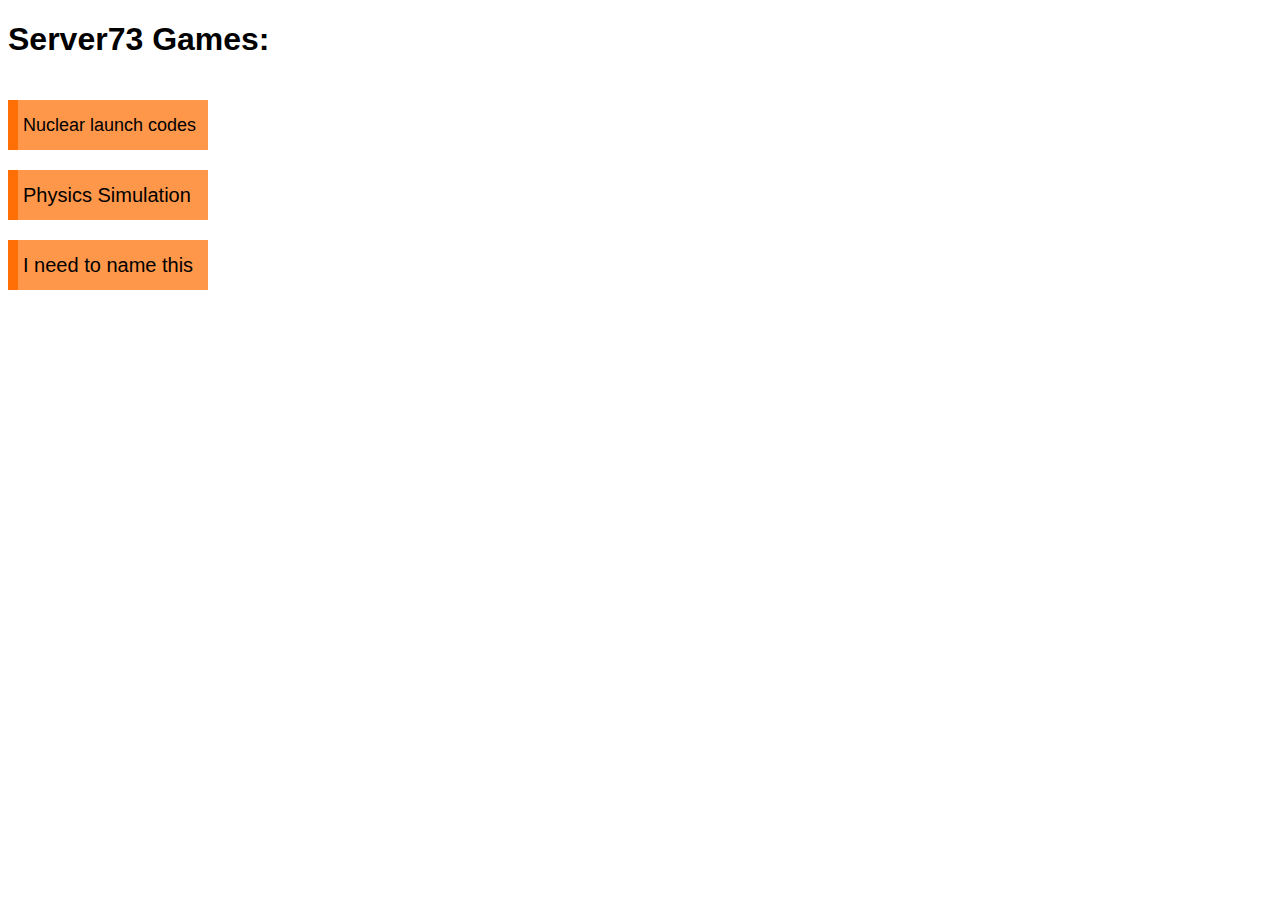
==== commit 9aa476f5: "Added buttons that link to games on mainpage." ====
--- a/index.html
+++ b/index.html
@@ -3,9 +3,18 @@
   <head>
     <link rel="stylesheet" href="stylefile.css">
     <meta charset="utf-8">
-    <title>server73 games</title>
+    <title>Server73 Games</title>
   </head>
   <body>
-    <h1>Hello World!</h1>
+    <h1>Server73 Games:</h1>
+      <a href="https://www.youtube.com/watch?v=IhOXGYdMSFU">
+      <button class="button1">Nuclear launch codes</button>
+      </a>
+      <a href="file:///media/fuse/drivefs-7ba85cb3fc4a499bb97acf015f87a284/root/game/sim.html">
+          <button class="button2">Physics Simulation</button>
+      </a>
+      <a href="file:///media/fuse/drivefs-7ba85cb3fc4a499bb97acf015f87a284/root/game/game.html">
+          <button class="button3">I need to name this</button>
+      </a>
   </body>
 </html>--- a/stylefile.css
+++ b/stylefile.css
@@ -4,4 +4,68 @@
 
   h1 {
     font-family: Arial, Helvetica, sans-serif;
-  }+}
+
+.button1{
+    background: #FF974B;
+    border-style:none none none solid;
+    border-color:#FF6F06;
+    border-width:10px;
+    font-family: Arial, Helvetica, sans-serif;
+    font-size: 18px;
+    text-align: left;
+    padding-left:5px; 
+    transition: all 0.25s ease-in-out;
+    cursor: pointer;
+    width:200px;
+    height: 50px;
+    position: fixed;
+    top:100px;
+}
+.button1:hover{
+
+    width:225px;
+    box-shadow: 0 10px 8px 0 rgba(0,0,0,0.24);
+}
+.button2{
+    background: #FF974B;
+    border-style:none none none solid;
+    border-color:#FF6F06;
+    border-width:10px;
+    font-family: Arial, Helvetica, sans-serif;
+    font-size: 20px;
+    text-align: left;
+    padding-left:5px; 
+    transition: all 0.25s ease-in-out;
+    cursor: pointer;
+    width:200px;
+    height: 50px;
+    position: fixed;
+    top:170px;
+    
+}
+.button2:hover{
+    width:225px;
+    box-shadow: 0 10px 8px 0 rgba(0,0,0,0.24);
+}
+.button3{
+    background: #FF974B;
+    border-style:none none none solid;
+    border-color:#FF6F06;
+    border-width:10px;
+    font-family: Arial, Helvetica, sans-serif;
+    font-size: 20px;
+    text-align: left;
+    padding-left:5px; 
+    transition: all 0.25s ease-in-out;
+    cursor: pointer;
+    width:200px;
+    height: 50px;
+    position: fixed;
+    top:240px;
+    
+}
+.button3:hover{
+    width:225px;
+    box-shadow: 0 10px 8px 0 rgba(0,0,0,0.24);
+}